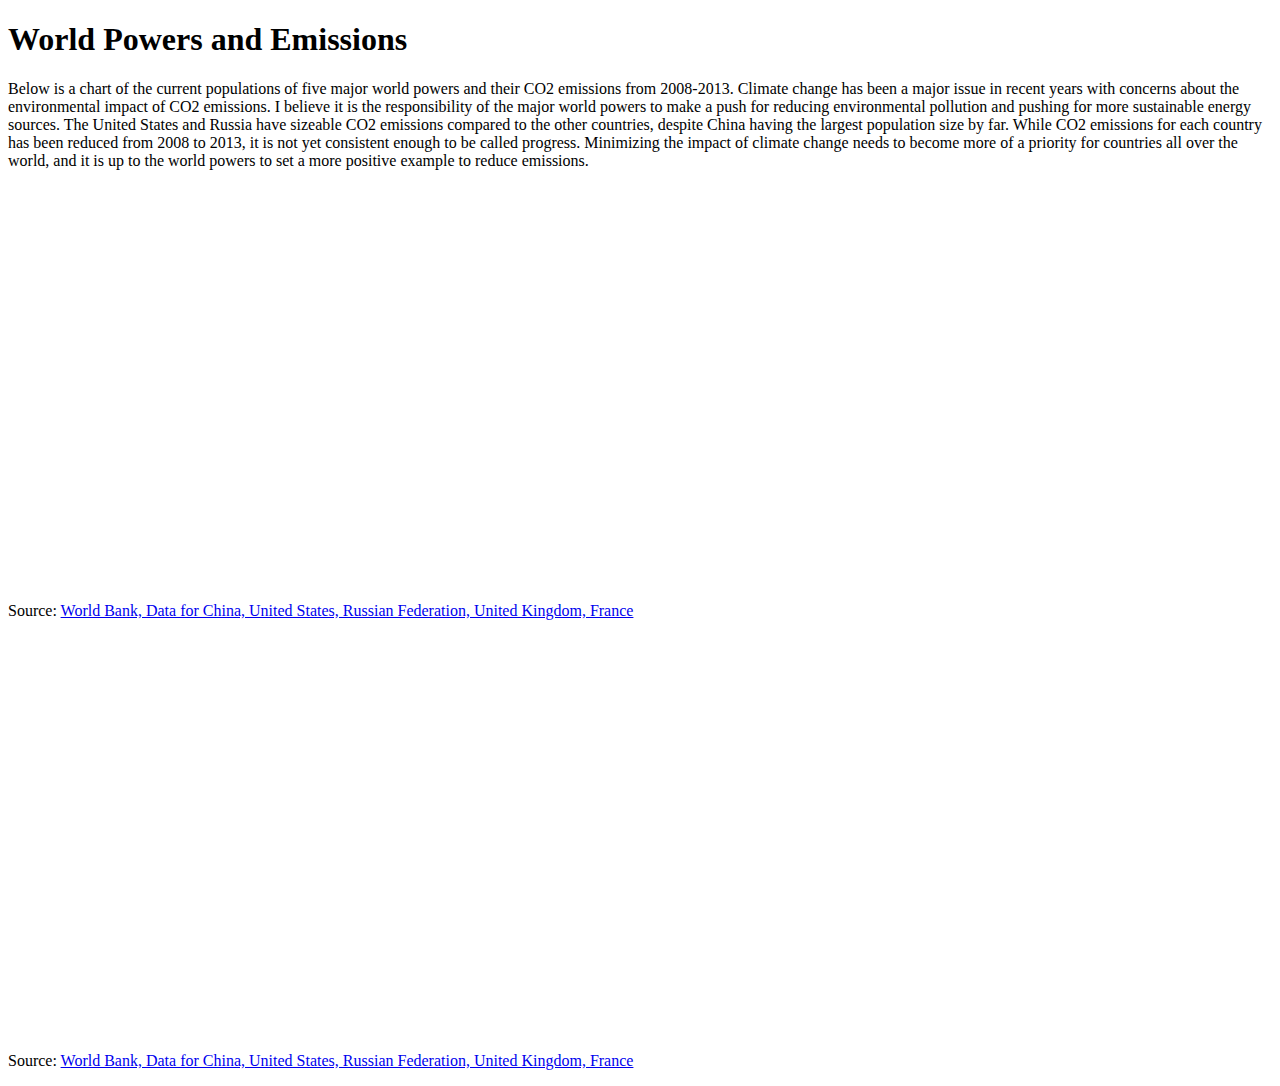
==== index.html @ d3ed7798 "HTML almost finished" ====
<!DOCTYPE html>
<html>
<head>
        <meta charset="utf-8">
        <meta name="viewport" content="width=device-width, initial-scale=1">
        <title>My first chart with Highcharts</title>
        <script src="https://ajax.googleapis.com/ajax/libs/jquery/2.2.4/jquery.min.js"> </script>
        <script src="js/highcharts.js"></script>
        <script type="text/javascript" src="js/themes/grid.js"></script>
      	<link rel="stylesheet" href="styles/main.css">
        <link href="https://fonts.googleapis.com/css?family=Lato|Open+Sans" rel="stylesheet">
</head>
<body>

<h1>World Powers and Emissions</h1>
<!-- add the div and the code below this comment -->

<p> Below is a chart of the current populations of five major world powers and their CO2 emissions from 2008-2013.
  Climate change has been a major issue in recent years with concerns about the environmental impact of CO2 emissions.
  I believe it is the responsibility of the major world powers to make a push for reducing environmental pollution and pushing for more sustainable energy sources.
  The United States and Russia have sizeable CO2 emissions compared to the other countries, despite China having the largest population size by far.
  While CO2 emissions for each country has been reduced from 2008 to 2013, it is not yet consistent enough to be called progress.
  Minimizing the impact of climate change needs to become more of a priority for countries all over the world, and it is up to the world powers to set a more positive example to reduce emissions.
</p>


<div id="container2" style="width:100%; height:400px;"></div>
<script>
$(function () {
    $('#container2').highcharts({
        chart: {
            type: 'column'
        },
        title: {
            text: 'Populations of World Powers'
        },
        subtitle: {
            text: 'Source: worldbank.org'
        },
        xAxis: {
            categories: [
                'United States',
                'China',
                'United Kingdom',
                'Russia',
                'France',
            ],
            crosshair: true
        },
        yAxis: {
            min: 0,
            title: {
                text: 'Total Population (Millions)'
            }
        },
        tooltip: {
            headerFormat: '<span style="font-size:10px">{point.key}</span><table>',
            pointFormat: '<tr><td style="color:{series.color};padding:0">{series.name}: </td>' +
                '<td style="padding:0"><b>{point.y:.1f} mm</b></td></tr>',
            footerFormat: '</table>',
            shared: true,
            useHTML: true
        },
        plotOptions: {
            column: {
                pointPadding: 0.2,
                borderWidth: 0
            }
        },
        series: [{
            name: 'United States',
            data: [321.418820]

        }, {
            name: 'China',
            data: [1371]

        }, {
            name: 'United Kingdom',
            data: [65.138232]

        }, {
            name: 'Russia',
            data: [144.096812]

        },
        {
            name: 'France',
            data: [66.808385]

        }]
    });
});
</script>
<p>Source: <a href="http://data.worldbank.org/?locations=CN-US-RU-GB-FR">World Bank, Data for China, United States, Russian Federation, United Kingdom, France</a></p>

<div id="container" style="width:100%; height:400px;"></div>

<script>
$(function () {
    $('#container').highcharts({
        title: {
            text: 'CO2 Emissions for World Powers',
            x: -20 //center
        },
        subtitle: {
            text: 'Source: Worldbank.org',
            x: -20
        },
        xAxis: {
            categories: ['2008', '2009', '2010', '2011', '2012', '2013',]
        },
        yAxis: {
            title: {
                text: 'Emissions (Metric Tons Per Capita)'
            },
            plotLines: [{
                value: 0,
                width: 1,
                color: '#808080'
            }]
        },
        tooltip: {
            valueSuffix: '°C'
        },
        legend: {
            layout: 'vertical',
            align: 'right',
            verticalAlign: 'middle',
            borderWidth: 0
        },
        series: [{
            name: 'United States',
            data: [18.489, 17.192, 17.485, 17.019, 16.287, 16.39]
        }, {
            name: 'China',
            data: [8.414, 7.569, 7.864, 7.235, 7.419, 7.551]
        }, {
            name: 'United Kingdom',
            data: [5.687, 5.723, 5.425, 5.074, 5.071, 5.05]
        }, {
            name: 'Russian Federation',
            data: [12.015, 11.726, 12.368, 12.368, 12.818, 12.467]
        }, {
            name: 'France',
            data: [5.417, 5.434, 5.425, 5.074, 5.071, 5.05]
        }]
    });
});
</script>
<p>Source: <a href="http://data.worldbank.org/?locations=CN-US-RU-GB-FR">World Bank, Data for China, United States, Russian Federation, United Kingdom, France</a></p>

</body>
</html>
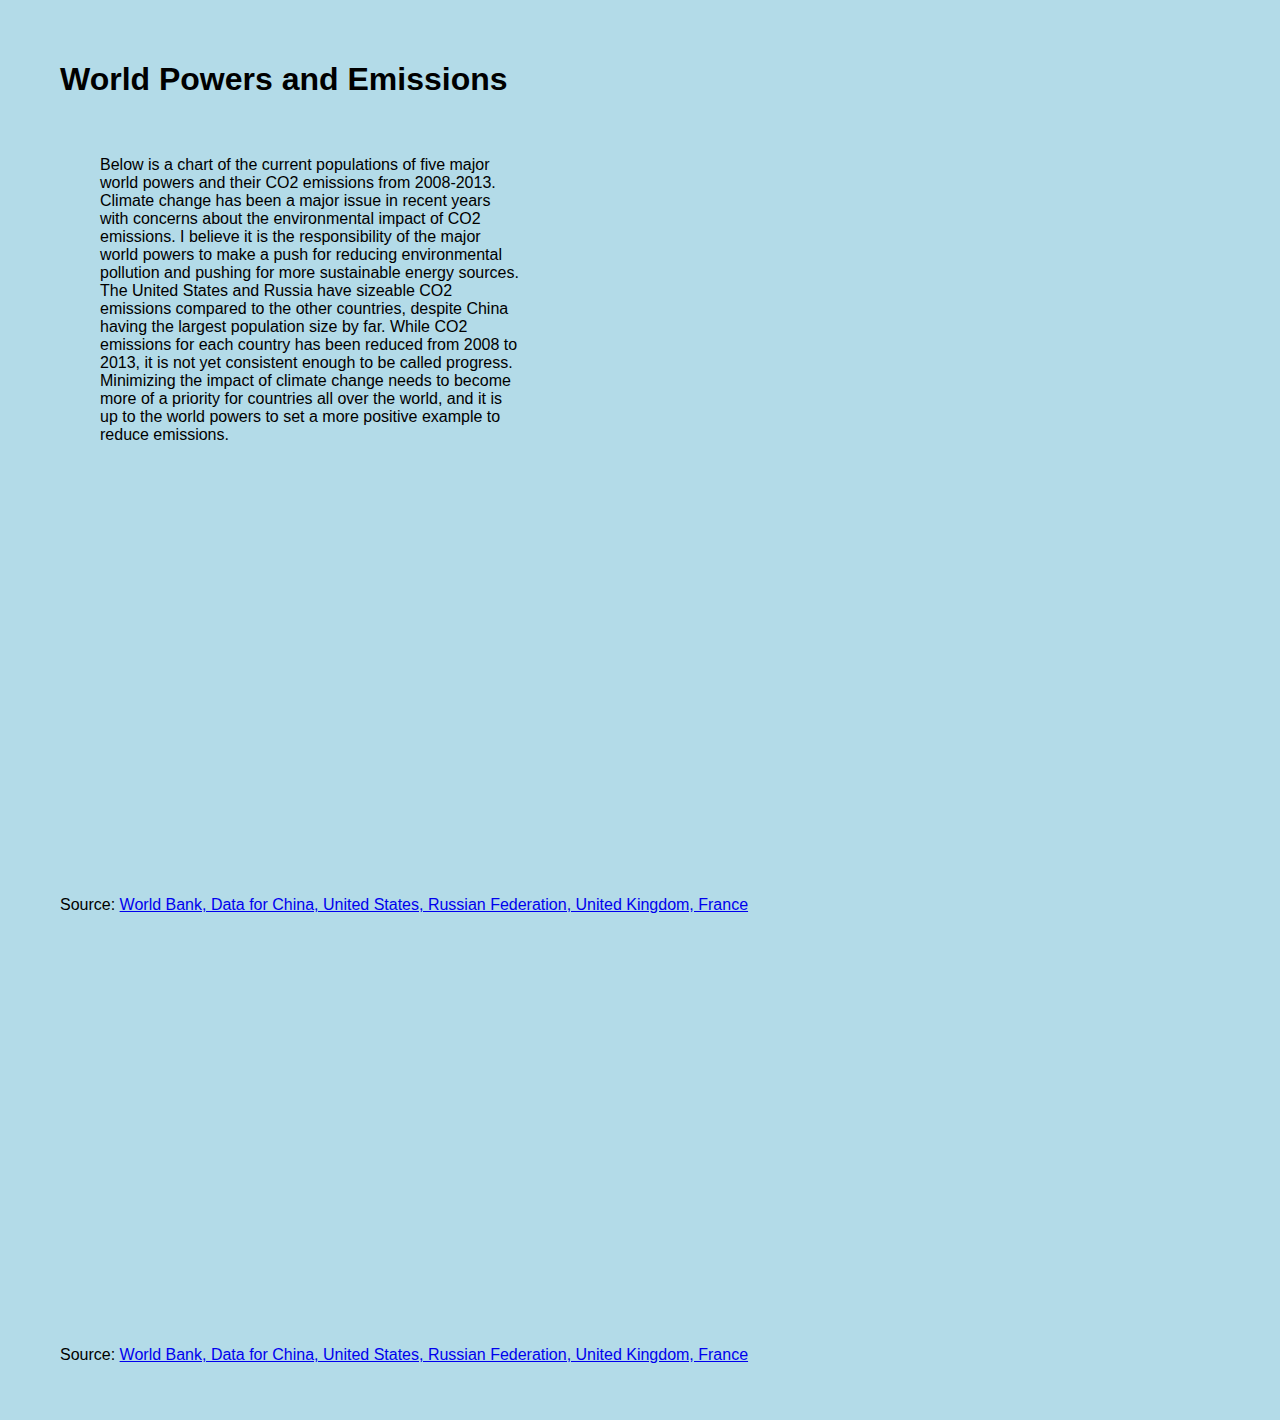
==== commit 5006e7ff: "Final" ====
--- a/index.html
+++ b/index.html
@@ -8,13 +8,12 @@
         <script src="js/highcharts.js"></script>
         <script type="text/javascript" src="js/themes/grid.js"></script>
       	<link rel="stylesheet" href="styles/main.css">
-        <link href="https://fonts.googleapis.com/css?family=Lato|Open+Sans" rel="stylesheet">
 </head>
 <body>
 
 <h1>World Powers and Emissions</h1>
 <!-- add the div and the code below this comment -->
-
+<article>
 <p> Below is a chart of the current populations of five major world powers and their CO2 emissions from 2008-2013.
   Climate change has been a major issue in recent years with concerns about the environmental impact of CO2 emissions.
   I believe it is the responsibility of the major world powers to make a push for reducing environmental pollution and pushing for more sustainable energy sources.
@@ -22,9 +21,9 @@
   While CO2 emissions for each country has been reduced from 2008 to 2013, it is not yet consistent enough to be called progress.
   Minimizing the impact of climate change needs to become more of a priority for countries all over the world, and it is up to the world powers to set a more positive example to reduce emissions.
 </p>
+</article>
 
-
-<div id="container2" style="width:100%; height:400px;"></div>
+<div id="container2" style="width:500px; height:400px;"></div>
 <script>
 $(function () {
     $('#container2').highcharts({
@@ -35,7 +34,7 @@
             text: 'Populations of World Powers'
         },
         subtitle: {
-            text: 'Source: worldbank.org'
+            text: 'Source: Worldbank.org'
         },
         xAxis: {
             categories: [
@@ -94,7 +93,7 @@
 </script>
 <p>Source: <a href="http://data.worldbank.org/?locations=CN-US-RU-GB-FR">World Bank, Data for China, United States, Russian Federation, United Kingdom, France</a></p>
 
-<div id="container" style="width:100%; height:400px;"></div>
+<div id="container" style="width:500px; height:400px;"></div>
 
 <script>
 $(function () {
--- a/styles/main.css
+++ b/styles/main.css
@@ -0,0 +1,31 @@
+* {
+    -webkit-box-sizing: border-box;
+	   -moz-box-sizing: border-box;
+			box-sizing: border-box;
+}
+
+body {
+    background: #b3dbe8;
+    color: #000;
+    font-family: Arial, Calibri, sans-serif;
+    font-size: 100%;
+    margin: 20px;
+    padding: 20px 40px;
+}
+
+article {
+  width: 500px;
+  padding: 20px 40px;
+}
+
+/* media queries */
+
+@media (max-width: 800px) {
+    body {
+      width: 100%;
+      margin: 0;
+      padding: 20px;
+        }
+    }
+
+}
